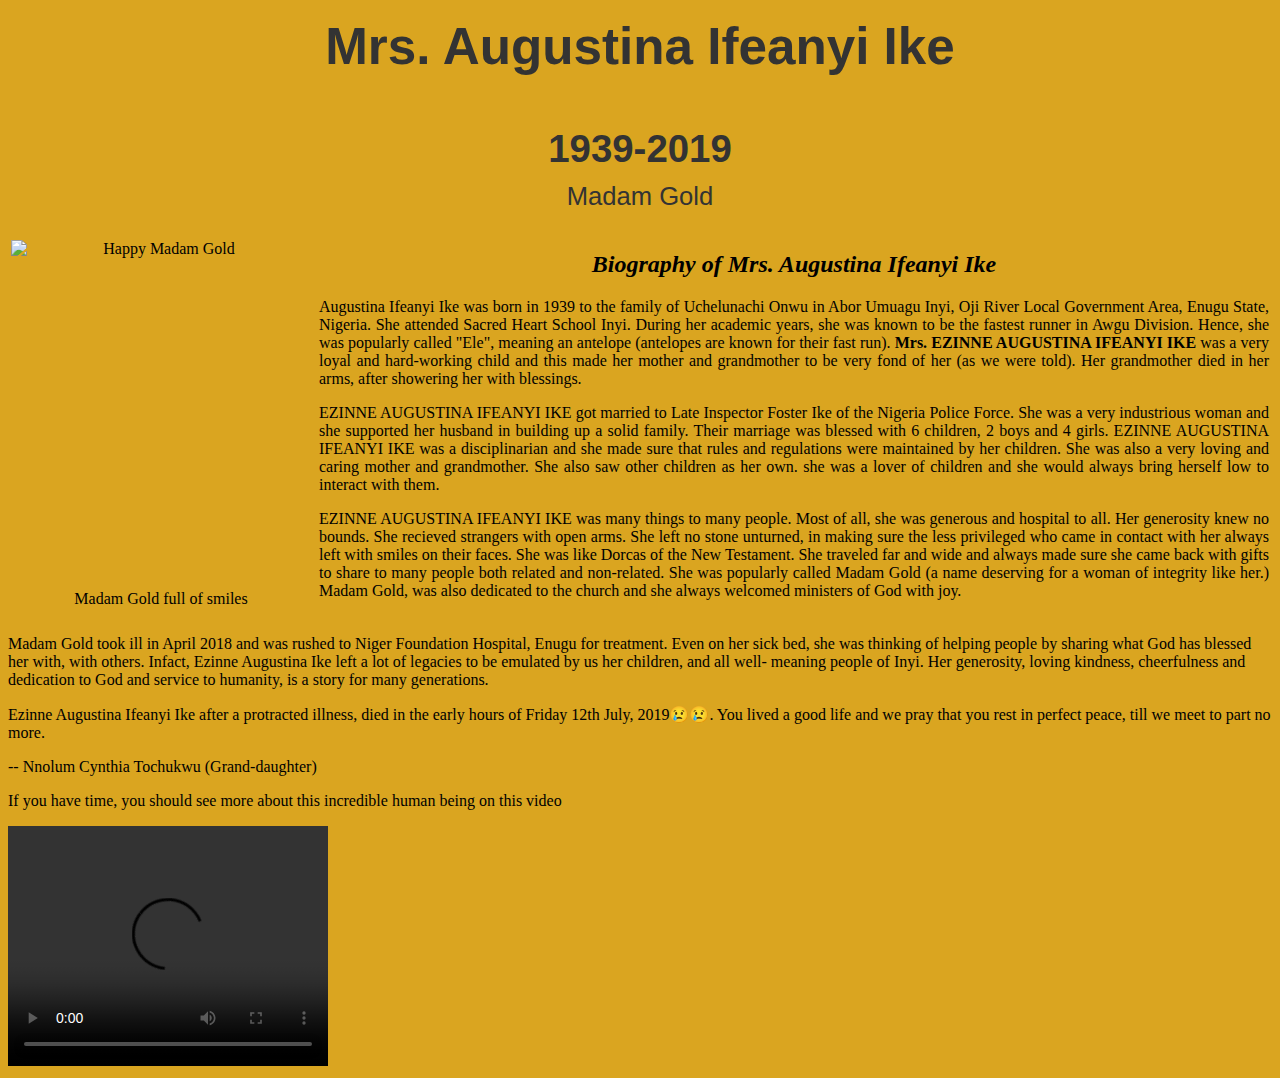
==== tributepage.html @ 3a6b504e "Add files via upload" ====
<!DOCTYPE html>
<html lang="en" dir="ltr">
  <head>
    <meta charset="utf-8">
    <title>Cynthysmart Tribute page</title>
    <link rel="stylesheet" href="tributepage.css">
  </head>
  <body>
      <div id="main">
        <h1 id="title" style="text-align: center">Mrs. Augustina Ifeanyi Ike</h1><br>
        <h2 style="text-align: center">1939-2019</h2>
        <p style="text-align: center">Madam Gold</p>
      </div>

      <table>
        <tr style="text-align: justify;">
          <td><div id="img-div" style="text-align: center">
          <img id="image" height=500px width=400px src="C:\Users\NNOLUM CYNTHIA\Pictures\Grandma.jpg" alt="Happy Madam Gold">
          <div id="img-caption">Madam Gold full of smiles</div><td>

          <td><h2 id="tribute-info" style="text-align: center"><b><i>Biography of Mrs. Augustina Ifeanyi Ike</i></b></h2>
          <p>Augustina Ifeanyi Ike was born in 1939 to the family of Uchelunachi Onwu in Abor Umuagu Inyi, Oji River Local Government Area, Enugu State, Nigeria. She attended Sacred Heart School Inyi. During her academic years, she was known to be the fastest runner in Awgu Division. Hence, she was popularly called "Ele", meaning an antelope (antelopes are known for their fast run). <b>Mrs. EZINNE AUGUSTINA IFEANYI IKE</b> was a very loyal and hard-working child and this made her mother and grandmother to be very fond of her (as we were told). Her grandmother died in her arms, after showering her with blessings.<p>

          <p>EZINNE AUGUSTINA IFEANYI IKE got married to Late Inspector Foster Ike of the Nigeria Police Force. She was a very industrious woman and she supported her husband in building up a solid family. Their marriage was blessed with 6 children, 2 boys and 4 girls. EZINNE AUGUSTINA IFEANYI IKE was a disciplinarian and she made sure that rules and regulations were maintained by her children. She was also a very loving and caring mother and grandmother. She also saw other children as her own. she was a lover of children and she would always bring herself low to interact with them.</p>

          <p>EZINNE AUGUSTINA IFEANYI IKE was many things to many people. Most of all, she was generous and hospital to all. Her generosity knew no bounds. She recieved strangers with open arms. She left no stone unturned, in making sure the less privileged who came in contact with her always left with smiles on their faces. She was like Dorcas of the New Testament. She traveled far and wide and always made sure she came back with gifts to share to many people both related and non-related. She was popularly called Madam Gold (a name deserving for a woman of integrity like her.) Madam Gold, was also dedicated to the church and she always welcomed ministers of God with joy.</p></td>
      </tr>
    </table>

    <p>Madam Gold took ill in April 2018 and was rushed to Niger Foundation Hospital, Enugu for treatment. Even on her sick bed, she was thinking of helping people by sharing what God has blessed her with, with others. Infact, Ezinne Augustina Ike left a lot of legacies to be emulated by us her children, and all well- meaning people of Inyi. Her generosity, loving kindness, cheerfulness and dedication to God and service to humanity, is a story for many generations.
    <p>Ezinne Augustina Ifeanyi Ike after a protracted illness, died in the early hours of Friday 12th July, 2019😢😢. You lived a good life and we pray that you rest in perfect peace, till we meet to part no more.</p>
    <p> -- Nnolum Cynthia Tochukwu (Grand-daughter)</P>
    <p>If you have time, you should see more about this incredible human being on this video</p><video id="video" width="320" height="240" controls><source src="C:\Users\NNOLUM CYNTHIA\Videos\MP4 4.mp4" type="video/mp4" /></video>
  </body>
</html>
---- tributepage.css ----
body {
  background-color: #DAA520;
}

#main {
  font-family: sans-serif;
  font-size: 1.6rem;
  line-height: 0.5;
  color: #333;
  margin: 0;
 }

#image{
  width: 300px;
  height: 350px;
  max-width: 625px;
  margin-left: auto;
  margin-right: auto;
  display: block;
      }
#video {
  background-color: transparent;
}
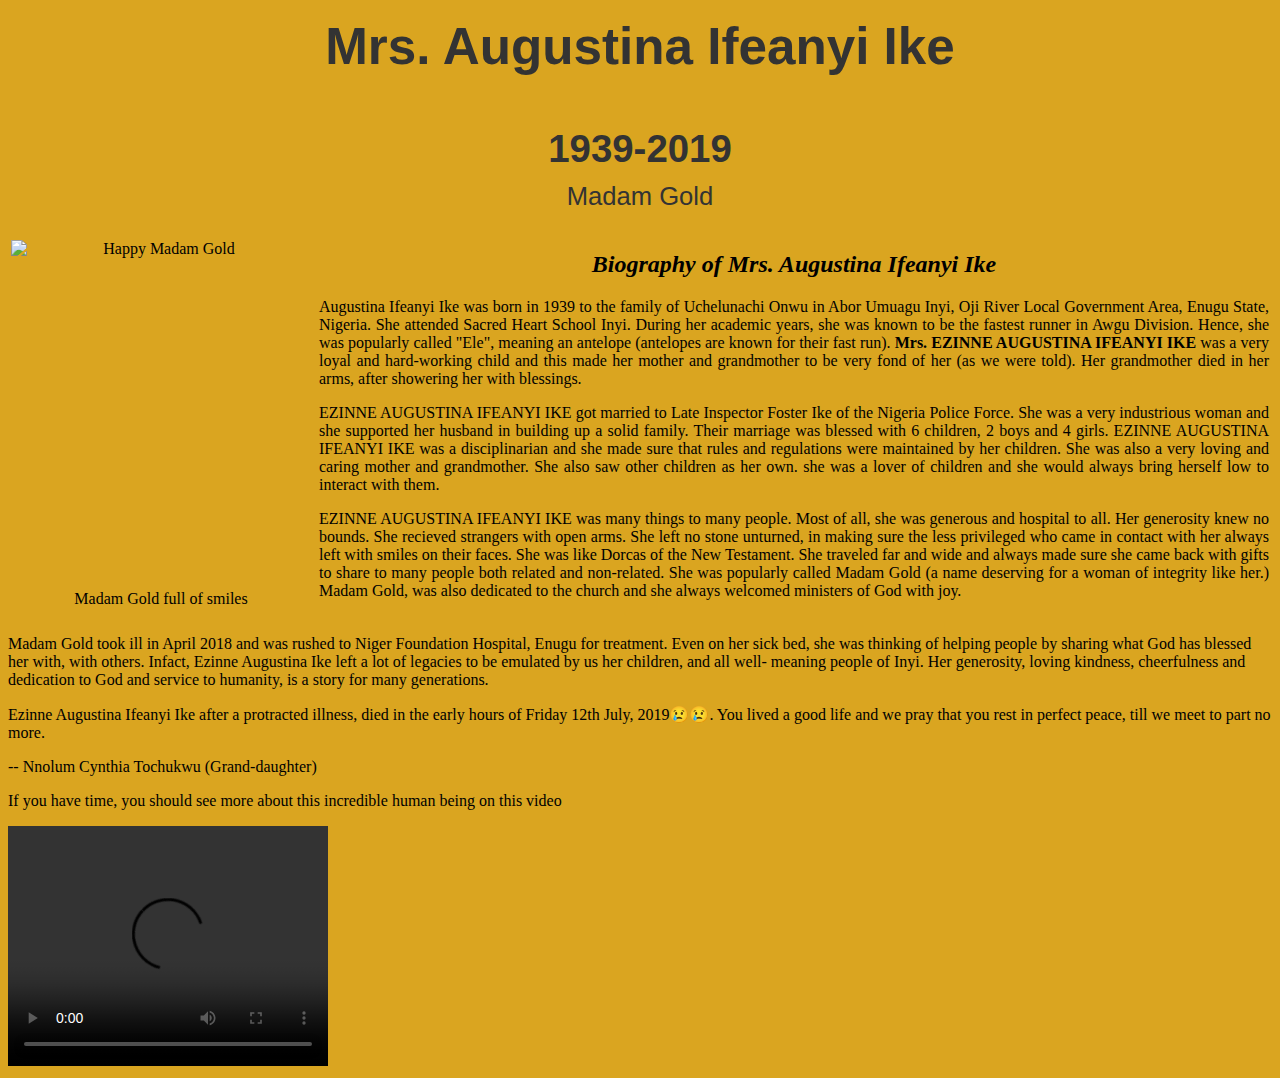
==== commit 17ed91fe: "Update tributepage.html" ====
--- a/tributepage.html
+++ b/tributepage.html
@@ -15,7 +15,7 @@
       <table>
         <tr style="text-align: justify;">
           <td><div id="img-div" style="text-align: center">
-          <img id="image" height=500px width=400px src="C:\Users\NNOLUM CYNTHIA\Pictures\Grandma.jpg" alt="Happy Madam Gold">
+          <img id="image" height=500px width=400px src="Grandma.jpg" alt="Happy Madam Gold">
           <div id="img-caption">Madam Gold full of smiles</div><td>
 
           <td><h2 id="tribute-info" style="text-align: center"><b><i>Biography of Mrs. Augustina Ifeanyi Ike</i></b></h2>
